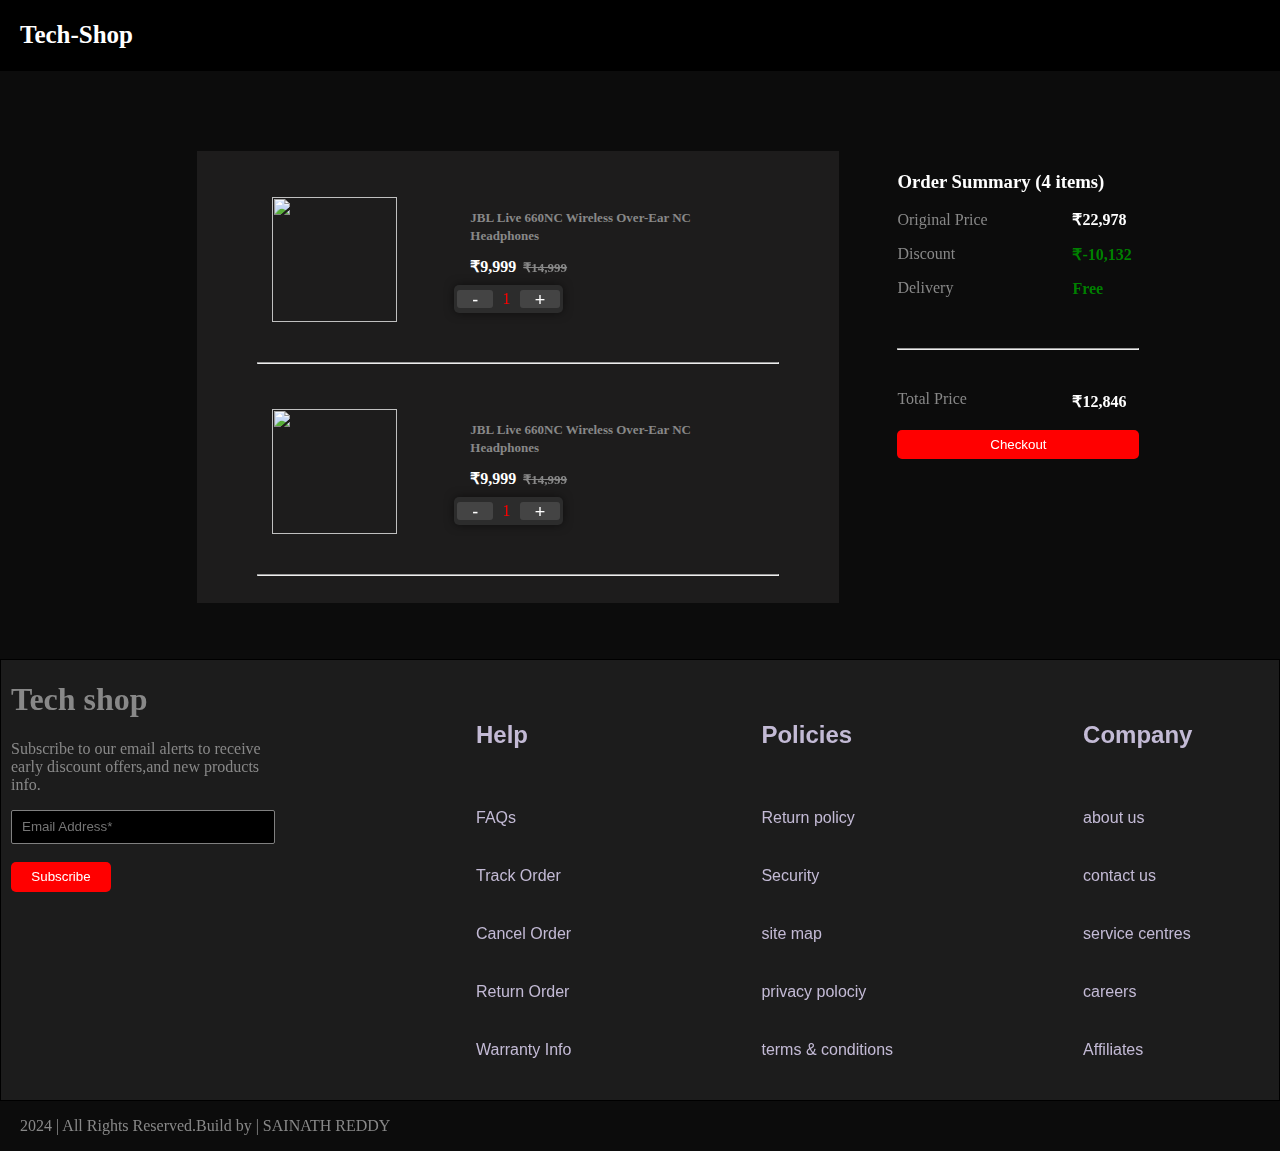
==== cart.html @ 2842704d "first commit" ====
<!DOCTYPE html>
<html lang="en">

<head>
    <meta charset="UTF-8">
    <meta name="viewport" content="width=device-width, initial-scale=1.0">
    <title>cart</title>
    <link rel="stylesheet" href="./style1.css">
    <link rel="stylesheet" href="https://cdnjs.cloudflare.com/ajax/libs/font-awesome/6.6.0/css/all.min.css"
        integrity="sha512-Kc323vGBEqzTmouAECnVceyQqyqdsSiqLQISBL29aUW4U/M7pSPA/gEUZQqv1cwx4OnYxTxve5UMg5GT6L4JJg=="
        crossorigin="anonymous" referrerpolicy="no-referrer" />
</head>

<body>
    <nav class="navbar">
        <div class="brand">
            <a class="home" href="/index.html">
                <h1 class="tech">Tech-Shop</h1>
            </a>
        </div>

        <div class="symbols">
            <div class="icons1">
                <i class="fa-solid fa-magnifying-glass"></i>
                <a href="/cart.html"><i class="fa-solid fa-cart-shopping cartin"></i></a>
                <a href="/signup.html"><i class="fa-solid fa-user-plus signin"></i></a>
            </div>
        </div>
    </nav>


    <div class="all-1">
    <div class="add-cart">
        <div class="cart1">
            <div class="cart-image">
                <img class="image1" src="/Assessts/images/jbl660nc-1.png">
            </div>
            <div class="cart-price">
                <p class="series">JBL Live 660NC Wireless Over-Ear NC</p>
                <p class="series1">Headphones</p>
                <span class="discount-price">&#8377;9,999</span>
                <span class="normal-price">&#8377;14,999</span>
            </div>
            <div class="delete-btn">
                <i class="fa-regular fa-trash-can delete"></i>
            </div>
        </div>

        <div class="counter">
            <button id="decrement">-</button>
            <span class="value" id="value">1</span>
            <button id="increment">+</button>
        </div>

        <hr>

        <div class="cart1">
            <div class="cart-image">
                <img class="image1" src="/Assessts/images/jbl660nc-1.png">
            </div>
            <div class="cart-price">
                <p class="series">JBL Live 660NC Wireless Over-Ear NC</p>
                <p class="series1">Headphones</p>
                <span class="discount-price">&#8377;9,999</span>
                <span class="normal-price">&#8377;14,999</span>
            </div>
            <div class="delete-btn">
                <i class="fa-regular fa-trash-can delete"></i>
            </div>
        </div>

        <div class="counter">
            <button id="decrement">-</button>
            <span class="value" id="value">1</span>
            <button id="increment">+</button>
        </div>

        <hr>

        <div class="cart1">
            <div class="cart-image">
                <img class="image1" src="/Assessts/images/jbl660nc-1.png">
            </div>
            <div class="cart-price">
                <p class="series">JBL Live 660NC Wireless Over-Ear NC</p>
                <p class="series1">Headphones</p>
                <span class="discount-price">&#8377;9,999</span>
                <span class="normal-price">&#8377;14,999</span>
            </div>
            <div class="delete-btn">
                <i class="fa-regular fa-trash-can delete"></i>
            </div>
        </div>

        <div class="counter">
            <button id="decrement">-</button>
            <span class="value" id="value">1</span>
            <button id="increment">+</button>
        </div>

        <hr>


        <div class="cart1">
            <div class="cart-image">
                <img class="image1" src="/Assessts/images/jbl660nc-1.png">
            </div>
            <div class="cart-price">
                <p class="series">JBL Live 660NC Wireless Over-Ear NC</p>
                <p class="series1">Headphones</p>
                <span class="discount-price">&#8377;9,999</span>
                <span class="normal-price">&#8377;14,999</span>
            </div>
            <div class="delete-btn">
                <i class="fa-regular fa-trash-can delete"></i>
            </div>
        </div>

        <div class="counter">
            <button id="decrement">-</button>
            <span class="value" id="value">1</span>
            <button id="increment">+</button>
        </div>
    </div>

    <div class="summary">
        <div class="orders">
            <h3 class="order-items">Order Summary (4 items)</h3>
            <p class="price1">Original Price</p>
            <p class="discount-1">Discount</p>
            <p class="delivery-1">Delivery</p>
            <hr class="line">
            <p class="total-money">Total Price</p>
            <button class="check-out">Checkout</button>
        </div>

        <div class="prices">
            <p class="original-1">&#8377;22,978</p>
            <p class="offer-1">&#8377;-10,132</p>
            <p class="free">Free</p>
            <p class="money">&#8377;12,846</p>
        </div>
    </div>
</div>

<br>
<br>
<footer>
    <div class="topfooter">
        <div class="subscribesec">
            <h1>Tech shop</h1>
            <p>Subscribe to our email alerts to receive
                early discount offers,and new products info.</p>
            <input class="emailfrsubscribe" type="email" placeholder="Email Address*"><br><br>
            <button class="subscribebtn">Subscribe</button>

        </div>
        <div class="footercontent">

            <ul>
                <li>
                    <h2>Help</h2>
                </li>
                <li>FAQs</li>
                <li>Track Order</li>
                <li>Cancel Order</li>
                <li>Return Order</li>
                <li>Warranty Info</li>
            </ul>

            <ul>
                <li>
                    <h2>Policies</h2>
                </li>
                <li>Return policy</li>
                <li>Security</li>
                <li>site map</li>
                <li>privacy polociy</li>
                <li>terms & conditions</li>
            </ul>

            <ul>
                <li>
                    <h2>Company</h2>
                </li>
                <li>about us</li>
                <li>contact us</li>
                <li>service centres</li>
                <li>careers</li>
                <li>Affiliates</li>
            </ul>
        </div>
    </div>

    <!-- <hr class="footerhr"> -->

    <div class="bottomfooter">
        <div class="rightstxt">
            <p>2024 | All Rights Reserved.Build by | SAINATH REDDY</p>
        </div>
        <div class="icons">
            <i class="fa-brands fa-facebook-f" style="color: #ffffff;"></i>
            <i class="fa-brands fa-twitter" style="color: #ffffff;"></i>
            <i class="fa-brands fa-instagram" style="color: #f8f7f7;"></i>
            <i class="fa-brands fa-linkedin-in" style="color: white;"></i>
        </div>

    </div>
</footer>

</body>

</html>
---- style1.css ----
body {
    background-color: rgb(12, 12, 12);
    margin: 0px;
    box-sizing: border-box;
}

/* ------------------------------------------------------navbar------------------- */
.navbar {
    display: flex;
    justify-content: space-between;
    align-items: center;
    background-color: black;
    border-block-end: 1px solid black;
    padding: 10px 20px;
    position: sticky;
    inset-block-start: 0%;
    block-size: 50px;
    z-index: 1;
}

.brand {
    font-size: 23px;
    font-weight: bold;
    color: white;
}

.home {
    text-decoration: none;
}

.tech {
    font-size: 25px;
    margin: 0px;
    color: white;
}

.tech:hover {
    cursor: pointer;
    color: #ff0000;
}

.symbols .icons1 {
    display: flex;
    gap: 75px;
    color: white;
}

.icons1 .cartin {
    color: white;
}

.cartin:hover {
    cursor: pointer;
    color: red;
}

.icons1 .signin {
    color: white;
}

.signin:hover {
    cursor: pointer;
    color: red;
}

/* -------------------------------------------------------------------navbar-media--------- */
@media (min-width: 425px)and(max-width: 768px) {

    body {
        background-color: rgb(12, 12, 12);
        margin: 0px;
    }

    .navbar {
        display: flex;
        justify-content: space-between;
        align-items: center;
        background-color: black;
        border-block-end: 1px solid black;
        padding: 10px 20px;
        position: sticky;
        inset-block-start: 0%;
    }

    .brand {
        font-size: 23px;
        font-weight: bold;
        color: white;
    }

    .brand .tech {
        font-size: 13px;
    }

    .symbols {
        margin: 0px;
    }

    .symbols .icons1 {
        display: flex;
        gap: 12px;
        color: white;
    }

    .icons1 .cartin {
        color: white;
    }

    .cartin:hover {
        cursor: pointer;
        color: red;
    }

    .icons1 .signin {
        color: white;
    }

    .signin:hover {
        cursor: pointer;
        color: red;
    }
}

/* ------------------------------------------------------------signup-page---------------- */
.signup-page {
    block-size: 350px;
    inline-size: 250px;
    background-color: rgb(29, 29, 29);
    color: white;
    margin: 7% 40%;
}

.sign-up {
    position: relative;
    inset-block-start: 10px;
    inset-inline-end: 82px;
    font-size: 15px;
    font-weight: bold;
}

.text {
    margin-block-start: 0px;
    position: relative;
    inset-block-start: 16px;
    inset-inline-start: -21px;
    margin-block-end: 30px;
    font-size: 10px;
}

.text .login {
    font-weight: bold;
}

.details .username {
    background-color: rgb(29, 29, 29);
    color: white;
    border: 1px solid whitesmoke;
    inline-size: 200px;
    block-size: 21px;
}

.details .email {
    background-color: rgb(29, 29, 29);
    color: white;
    border: 1px solid whitesmoke;
    inline-size: 200px;
    block-size: 21px;
}

.details .password {
    background-color: rgb(29, 29, 29);
    color: white;
    border: 1px solid whitesmoke;
    inline-size: 200px;
    block-size: 21px;
}

.details .confirm-password {
    background-color: rgb(29, 29, 29);
    color: white;
    border: 1px solid whitesmoke;
    inline-size: 200px;
    block-size: 21px;
}

.line1 {
    inline-size: 65px;
    position: relative;
    inset-inline-end: 85px;
    inset-block-start: 12px;
}

.line2 {
    inline-size: 65px;
    position: relative;
    inset-inline-start: 85px;
    inset-block-start: 2px;
}

.or-login {
    position: relative;
    inset-block-end: 20px;
    margin-block-end: -4px;
}

.signup {
    inline-size: 207px;
    block-size: 21px;
    background-color: rgb(205, 0, 0);
    border: none;
    color: white;
    transition: background-color 0.9s ease;
}

.signup:hover {
    cursor: pointer;
    background-color: green;
}

.facebook {
    background-color: cornflowerblue;
    border: 1px solid;
    block-size: 23px;
}

.google {
    background-color: rgb(205, 0, 0);
    border: 1px solid;
    block-size: 23px;
}

.twitter {
    background-color: deepskyblue;
    border: 1px solid;
    block-size: 23px;
}

/* ---------------------------------------------------------------signup-page-media------------ */
@media (min-width: 425px)and(max-width: 768px) {
    .signup-page {
        block-size: 200px;
        inline-size: 125px;
        background-color: rgb(29, 29, 29);
        color: white;
        margin: 3% 15%;
    }

    .sign-up {
        position: relative;
        inset-block-start: 4px;
        inset-inline-end: 40px;
        font-size: 6px;
        font-weight: bold;
    }

    .text {
        margin-block-start: 0px;
        position: relative;
        inset-block-start: 7px;
        inset-inline-start: -11px;
        margin-block-end: 13px;
        font-size: 4px;
    }

    .text .login {
        font-weight: bold;
    }

    .details .username {
        background-color: rgb(29, 29, 29);
        color: white;
        border: 1px solid whitesmoke;
        inline-size: 100px;
        block-size: 10px;
    }

    .details .email {
        background-color: rgb(29, 29, 29);
        color: white;
        border: 1px solid whitesmoke;
        inline-size: 100px;
        block-size: 11px;
    }

    .details .password {
        background-color: rgb(29, 29, 29);
        color: white;
        border: 1px solid whitesmoke;
        inline-size: 100px;
        block-size: 10px;
    }

    .details .confirm-password {
        background-color: rgb(29, 29, 29);
        color: white;
        border: 1px solid whitesmoke;
        inline-size: 100px;
        block-size: 10px;
    }

    .signup {
        inline-size: 103px;
        block-size: 10px;
        background-color: rgb(205, 0, 0);
        border: none;
    }

    .facebook {
        background-color: cornflowerblue;
        border: 1px solid;
        block-size: 11px;
    }

    .google {
        background-color: rgb(205, 0, 0);
        border: 1px solid;
        block-size: 11px;
    }

    .twitter {
        background-color: deepskyblue;
        border: 1px solid;
        block-size: 11px;
    }
}

/* ----------------------------------------------------------header------------------- */
.in-ear {
    font-size: 228px;
    color: #343232;
    margin: 50px 0px 10px;
}

.product {
    color: white;
    display: flex;
    justify-content: space-around;
    position: relative;
    inset-block-end: 170px;
}

.product-image img {
    block-size: 325px;
    inline-size: 115%;
    object-fit: contain;
    position: relative;
    inset-block-end: 10px;
}

.information {
    z-index: 0;
}

.information .version {
    font-size: 25px;
    margin-block-end: -3px;
    font-family: 'Gill Sans', 'Gill Sans MT', Calibri, 'Trebuchet MS', sans-serif;
}

.information .feather {
    font-size: 43px;
    margin-block-start: 15px;
    margin-block-end: -5px;
    font-weight: bold;
    font-family: 'Gill Sans', 'Gill Sans MT', Calibri, 'Trebuchet MS', sans-serif;
}

.information .comfort {
    font-size: 43px;
    margin-block-start: 3px;
    font-weight: bold;
    margin-block-end: 25px;
    font-family: 'Gill Sans', 'Gill Sans MT', Calibri, 'Trebuchet MS', sans-serif;
}

.information .price {
    font-size: 25px;
    font-weight: bold;
}

.information .original-price {
    font-size: 20px;
    font-weight: bold;
    color: gray;
    position: relative;
    inset-inline-start: 5px;
    text-decoration: line-through;
}

.shop {
    position: relative;
    inset-inline-start: 11%;
    inset-block-end: 250px;
    color: white;
    background-color: red;
    border: none;
    font-size: 11px;
    padding: 7px 15px;
}

/* -----------------------------------------------------------header-meadia---------------- */
@media (min-width: 425px)and(max-width: 768px) {
    .in-ear {
        font-size: 110px;
        color: #343232;
        margin: 20px 0px 3px;
    }

    .product {
        color: white;
        display: flex;
        justify-content: space-around;
        position: relative;
        inset-block-end: 80px;
    }

    .product-image img {
        block-size: 160px;
        inline-size: 62%;
        object-fit: contain;
        position: relative;
        inset-block-end: 4px;
    }

    .information {
        z-index: 0;
    }

    .information .version {
        font-size: 11px;
        margin-block-end: -6px;
        font-family: 'Gill Sans', 'Gill Sans MT', Calibri, 'Trebuchet MS', sans-serif;
    }

    .information .feather {
        font-size: 20px;
        margin-block-start: 7px;
        margin-block-end: -10px;
        font-weight: bold;
        font-family: 'Gill Sans', 'Gill Sans MT', Calibri, 'Trebuchet MS', sans-serif;
    }

    .information .comfort {
        font-size: 20px;
        margin-block-start: 0px;
        font-weight: bold;
        margin-block-end: 12px;
        font-family: 'Gill Sans', 'Gill Sans MT', Calibri, 'Trebuchet MS', sans-serif;
    }

    .information .price {
        font-size: 12px;
        font-weight: bold;
    }

    .information .original-price {
        font-size: 10px;
        font-weight: bold;
        color: gray;
        position: relative;
        inset-inline-start: 2px;
        text-decoration: line-through;
    }

    .shop {
        position: relative;
        inset-inline-start: 1%;
        inset-block-end: 145px;
        background-color: red;
        color: white;
        border: none;
        font-size: 9px;
        padding: 3px 7px;
    }
}

/* -----------------------------------------------------------------featured---------------- */
.featured {
    text-align: center;
    color: white;
    font-size: 25px;
    margin-block-end: 70px;
}

@media (min-width: 425px)and(max-width:768px) {
    .featured {
        text-align: center;
        color: white;
        font-size: 25px;
        margin-block-end: 70px;
    }
}

/* ------------------------------------------------------------------versions--------------- */
.version-518 {
    text-align: center;
    color: gray;
    font-size: 15px;
    padding: 55px;
}

@media(min-width: 425px)and(max-width:768px) {
    .version-518 {
        text-align: center;
        color: gray;
        font-size: 15px;
        padding: 55px;
    }
}

/* ---------------------------------------------------------------------boat-versions---------- */
.boat-versions {
    display: flex;
    justify-content: space-around;
    color: white;
}

.boat-image .jbl-endu {
    block-size: 150px;
}

.boat-image .product-name {
    position: relative;
    inset-block-end: 210px;
    inset-inline-start: 31px;
}

.boat-image .sport {
    position: relative;
    inset-inline-start: 33px;
}

.boat-image .price {
    inset-block-end: 49px;
    position: relative;
    font-weight: bold;
    inset-inline-start: 25px;
}

.boat-image .original-price {
    position: relative;
    inset-block-end: 49px;
    color: gray;
    text-decoration: line-through;
    font-weight: bold;
    font-size: 15px;
    inset-inline-start: 30px;
}

.boat203-image .boat203 {
    block-size: 150px;
}

.boat203-image .product-name {
    position: relative;
    inset-block-end: 210px;
    inset-inline-start: 22px;
}

.boat203-image .price {
    inset-block-end: 34px;
    position: relative;
    font-weight: bold;
    inset-inline-start: 25px;
}

.boat203-image .original-price {
    position: relative;
    inset-block-end: 34px;
    color: gray;
    text-decoration: line-through;
    font-weight: bold;
    font-size: 15px;
    inset-inline-start: 30px;
}

.boat518-image .boat518 {
    block-size: 150px;
}

.boat518-image .product-name {
    position: relative;
    inset-block-end: 210px;
    inset-inline-start: 22px;
}

.boat518-image .price {
    inset-block-end: 34px;
    position: relative;
    font-weight: bold;
    inset-inline-start: 25px;
}

.boat518-image .original-price {
    position: relative;
    inset-block-end: 34px;
    color: gray;
    text-decoration: line-through;
    font-weight: bold;
    font-size: 15px;
    inset-inline-start: 30px;
}

.jbl760nc-image .jbl760nc {
    block-size: 150px;
}

.jbl760nc-image .product-name {
    position: relative;
    inset-block-end: 210px;
    inset-inline-start: 22px;
}

.jbl760nc-image .price {
    inset-block-end: 34px;
    position: relative;
    font-weight: bold;
    inset-inline-start: 25px;
}

.jbl760nc-image .original-price {
    position: relative;
    inset-block-end: 34px;
    color: gray;
    text-decoration: line-through;
    font-weight: bold;
    font-size: 15px;
    inset-inline-start: 30px;
}

.boat255r-image .boat255r {
    block-size: 150px;
}

.boat255r-image .product-name {
    position: relative;
    inset-block-end: 210px;
    inset-inline-start: 22px;
}

.boat255r-image .price {
    inset-block-end: 34px;
    position: relative;
    font-weight: bold;
    inset-inline-start: 25px;
}

.boat255r-image .original-price {
    position: relative;
    inset-block-end: 34px;
    color: gray;
    text-decoration: line-through;
    font-weight: bold;
    font-size: 15px;
    inset-inline-start: 30px;
}

/* ---------------------------------------------------------------boat-versions-media-quiries---- */
@media (min-width: 425px)and(max-width:768px) {
    .boat-versions {
        display: flex;
        justify-content: space-around;
        color: white;
    }

    .boat-image .jbl-endu {
        block-size: 150px;
    }

    .boat-image .product-name {
        position: relative;
        inset-block-end: 210px;
        inset-inline-start: 31px;
    }

    .boat-image .sport {
        position: relative;
        inset-inline-start: 33px;
    }

    .boat-image .price {
        inset-block-end: 49px;
        position: relative;
        font-weight: bold;
        inset-inline-start: 25px;
    }

    .boat-image .original-price {
        position: relative;
        inset-block-end: 49px;
        color: gray;
        text-decoration: line-through;
        font-weight: bold;
        font-size: 15px;
        inset-inline-start: 30px;
    }

    .boat203-image .boat203 {
        block-size: 150px;
    }

    .boat203-image .product-name {
        position: relative;
        inset-block-end: 210px;
        inset-inline-start: 22px;
    }

    .boat203-image .price {
        inset-block-end: 34px;
        position: relative;
        font-weight: bold;
        inset-inline-start: 25px;
    }

    .boat203-image .original-price {
        position: relative;
        inset-block-end: 34px;
        color: gray;
        text-decoration: line-through;
        font-weight: bold;
        font-size: 15px;
        inset-inline-start: 30px;
    }

    .boat518-image .boat518 {
        block-size: 150px;
    }

    .boat518-image .product-name {
        position: relative;
        inset-block-end: 210px;
        inset-inline-start: 22px;
    }

    .boat518-image .price {
        inset-block-end: 34px;
        position: relative;
        font-weight: bold;
        inset-inline-start: 25px;
    }

    .boat518-image .original-price {
        position: relative;
        inset-block-end: 34px;
        color: gray;
        text-decoration: line-through;
        font-weight: bold;
        font-size: 15px;
        inset-inline-start: 30px;
    }

    .jbl760nc-image .jbl760nc {
        block-size: 150px;
    }

    .jbl760nc-image .product-name {
        position: relative;
        inset-block-end: 210px;
        inset-inline-start: 22px;
    }

    .jbl760nc-image .price {
        inset-block-end: 34px;
        position: relative;
        font-weight: bold;
        inset-inline-start: 25px;
    }

    .jbl760nc-image .original-price {
        position: relative;
        inset-block-end: 34px;
        color: gray;
        text-decoration: line-through;
        font-weight: bold;
        font-size: 15px;
        inset-inline-start: 30px;
    }

    .boat255r-image .boat255r {
        block-size: 150px;
    }

    .boat255r-image .product-name {
        position: relative;
        inset-block-end: 210px;
        inset-inline-start: 22px;
    }

    .boat255r-image .price {
        inset-block-end: 34px;
        position: relative;
        font-weight: bold;
        inset-inline-start: 25px;
    }

    .boat255r-image .original-price {
        position: relative;
        inset-block-end: 34px;
        color: gray;
        text-decoration: line-through;
        font-weight: bold;
        font-size: 15px;
        inset-inline-start: 30px;
    }
}

.best-ones {
    text-align: center;
    font-size: 25px;
    font-weight: bold;
    color: white;
    margin: 50px 0px;
}

.all-types {
    display: flex;
    justify-content: center;
    gap: 25px;
    color: white;
    margin-block-end: 65px;
}

.all-types span {
    border: 1px solid rgb(12, 12, 12);
    padding: 1px 7px;
    font-size: 15px;
    text-align: center;
}

.all:hover {
    cursor: pointer;
    background-color: red;
}

.headphones:hover {
    cursor: pointer;
    background-color: red;
}

.earbuds:hover {
    cursor: pointer;
    background-color: red;
}

.earphones:hover {
    cursor: pointer;
    background-color: red;
}

.neckbands:hover {
    cursor: pointer;
    background-color: red;
}

.all-cards {
    display: flex;
    color: white;
    gap: 35px;
    margin-block-end: 20px;
}

.productcard {
    border: 1px solid whitesmoke;
    inline-size: 257px;
    block-size: 390px;
    position: relative;
    inset-inline-start: 40px;
}

.jbl660nc {
    block-size: 135px;
    background-color: #1c1c1c;
    border-radius: 8px;
    inline-size: 200px;
    padding: 20px;
    color: #fff;
    text-align: center;
    box-shadow: 0 4px 8px rgba(0, 0, 0, 0.3);
}

.jbl660nc {
    inline-size: 84%;
    border-radius: 8px;
    object-fit: contain;
}

.card1-information h2 {
    font-size: 24px;
    margin: 10px 0;
    position: relative;
    inset-inline-start: 15px;
}

.description {
    font-size: 14px;
    color: #888;
    position: relative;
    inset-inline-start: 15px;
}

.rating {
    margin: 10px 0;
    color: red;
    font-size: 18px;
    position: relative;
    inset-inline-start: 15px;
}

.price {
    margin: 15px 0;
    position: relative;
    inset-inline-start: 15px;
}

.current-price {
    font-size: 22px;
    font-weight: bold;
    color: white;
}

.original-price {
    font-size: 16px;
    text-decoration: line-through;
    color: #888;
    font-weight: bold;
    margin-inline-start: 10px;
}

.add-to-cart {
    background-color: #ff0000;
    color: #fff;
    border: none;
    padding: 10px 20px;
    border-radius: 4px;
    font-size: 16px;
    cursor: pointer;
    transition: background-color 0.9s ease;
    position: relative;
    inline-size: 92%;
    inset-inline-start: 10px;
}

.add-to-cart:hover {
    background-color: green;
}

.new-ones {
    border: 1px solid whitesmoke;
    inline-size: 257px;
    block-size: 390px;
    position: relative;
    inset-inline-start: 40px;
}

.browser {
    background: none;
    border: none;
    position: relative;
    inset-inline-start: 52px;
    color: #888;
    inset-block-start: 170px;
}

.advan {
    margin-block-start: 100px;
    color: white;
    text-align: center;
    justify-content: space-between;
}

.delivery-partner {
    display: flex;
    color: red;
    justify-content: space-around;
}

.partner .delivery {
    color: white;
    font-size: 25px;
    margin-block-end: 7px;
    margin-block-start: 13px;
}

.regular .regular-brand {
    color: white;
    font-size: 25px;
    margin-block-end: 7px;
    margin-block-start: 13px;
}

.exicting-deal .deal {
    color: white;
    font-size: 25px;
    margin-block-end: 7px;
    margin-block-start: 13px;
}

.secure-payments .secure {
    color: white;
    font-size: 25px;
    margin-block-end: 7px;
    margin-block-start: 13px;
}

.partner .time {
    color: #888;
    margin-block-start: 7px;
}

.regular .quality {
    color: #888;
    margin-block-start: 7px;
}

.exicting-deal .orders {
    color: #888;
    margin-block-start: 7px;
}

.secure-payments .security {
    color: #888;
    margin-block-start: 7px;
}

.truck {
    position: relative;
    inset-inline-end: 46px;
    inset-block-start: 41px;
    font-size: 30px;
}

.warrenty {
    position: relative;
    inset-inline-end: 46px;
    inset-block-start: 41px;
    font-size: 30px;
}

.deals {
    position: relative;
    inset-inline-end: 46px;
    inset-block-start: 41px;
    font-size: 30px;
}

.payments {
    position: relative;
    inset-inline-end: 46px;
    inset-block-start: 41px;
    font-size: 30px;
}

.topfooter {
    display: flex;
    gap: 150px;
    padding-inline-start: 10px;
    border: 1px solid black;
    background-color: #1c1c1c;
}

.subscribesec {
    inline-size: 250px;
}

.subscribesec h1 {
    color: #888;
}

.subscribesec p {
    color: #888;
}

.subscribebtn {
    color: white;
    background-color: red;
    border: none;
    inline-size: 100px;
    block-size: 30px;
    border-radius: 5px;
    transition: background-color 0.9s ease;
}

.subscribebtn:hover {
    cursor: pointer;
    background-color: green;
}

.emailfrsubscribe {
    background-color: black;
    block-size: 30px;
    inline-size: 250px;
    padding-inline-start: 10px;
    border-radius: 2px;
    border: 1px solid grey;
}

.footercontent {
    display: flex;
    gap: 100px;
    color: #888;
}

ul {
    list-style-type: none;

}

li {
    margin: 10PX;
}

.footerhr {
    border: 1px solid grey;
    width: auto;
}

.bottomfooter {
    display: flex;
    align-items: center;
    justify-content: space-between;
    padding-inline-start: 20px;

}

.rightstxt p {
    color: #888;
}

.icons {
    font-size: x-large;
    padding-inline-end: 90px;
    gap: 40px;
    display: flex;
}

.add-cart {
    border: 1px solid #1d1c1c;
    inline-size: 50%;
    block-size: 450px;
    background-color: #1d1c1c;
    margin: 80px 30px 20px 170px;
    overflow-y: scroll;
}

.cart-image .image1 {
    block-size: 125px;
    inline-size: 125px;
}

.cart1 {
    display: flex;
    justify-content: space-evenly;
    color: white;
    margin-block-start: 45px;
}

.cart-price .series {
    margin-block-end: 2px;
    font-size: 13px;
    font-weight: bold;
    color: #888;
}

.cart-price .series1 {
    margin-block-start: 0px;
    font-size: 13px;
    font-weight: bold;
    color: #888;
}

.cart-price .discount-price {
    font-weight: bold;
    font-size: 16px;
}

.cart-price .normal-price {
    font-size: 13px;
    font-weight: bold;
    color: #888;
    text-decoration: line-through;
    position: relative;
    inset-inline-start: 3px;
}

.delete-btn .delete {
    position: relative;
    inset-block-start: 16px;
    color: #888;
    transition: background-color 0.9s ease;
}

.delete:hover {
    cursor: pointer;
    color: red;
}

.counter {
    display: flex;
    align-items: center;
    background-color: #2c2c2c;
    padding: 3px;
    border-radius: 5px;
    box-shadow: 0px 0px 10px rgba(0, 0, 0, 0.5);
    block-size: 22px;
    inline-size: 103px;
    position: relative;
    inset-inline-start: 40%;
    inset-block-end: 41px;
}

.counter button {
    background-color: #444;
    border: none;
    color: white;
    font-size: 18px;
    padding: 0px 15px;
    cursor: pointer;
    border-radius: 3px;
    block-size: 18px;
}

.counter .value {
    color: red;
    font-size: 16px;
    margin: 0px 5px;
    inline-size: 20px;
    text-align: center;
}

.counter button:hover {
    background-color: #555;
}

.counter span {
    color: red;
    font-size: 20px;
    margin: 0 15px;
    inline-size: 20px;
    text-align: center;
}

hr {
    inline-size: 520px;
    color: #555;
}

.all-1 {
    display: flex;
    justify-content: space-evenly;
}

.summary {
    color: white;
    margin-block-start: 80px;
    display: flex;
    margin-inline-end: 60px;
    border: 1px solid rgb(12, 12, 12);
    inline-size: 23%;
    block-size: 315px;
}

.prices {
    position: relative;
    inset-block-start: 42px;
    inset-inline-end: 67px;
    font-weight: bold;
}

.orders .line {
    inline-size: 240px;
    color: #888;
    position: relative;
    inset-block-start: 35px;
}

.orders .price1 {
    color: #888;
}

.orders .discount-1 {
    color: #888;
}

.orders .delivery-1 {
    color: #888;
}

.prices .offer-1 {
    color: green;
}

.prices .free {
    color: green;
}

.orders .total-money {
    margin-block-start: 75px;
    color: #888;
}

.prices .money {
    margin-block-start: 94px;
    font-weight: bold;
}

.orders .check-out {
    margin-block-start: 6px;
    inline-size: 100%;
    border-radius: 5px;
    border: none;
    background-color: red;
    color: white;
    padding: 7px;
    transition: background-color 0.9s ease;
}

.check-out:hover {
    cursor: pointer;
    background-color: green;
}

.productImages{
    margin: 10px;
}

.productDetails{
    background-color: black;
    display: flex;
}
.productImg-side{
    width: 110px;
    height: 110px;
    border: 1px solid grey;
    border-radius: 3px;
    margin: 20px 25px;
    padding: 10px;
}
.productImg-side:hover{
    border: 2px solid white;
}
.product-Image{
    width: 579px;
    height: 961px;
    margin-top: 10px;
    object-fit: contain;
}
.ratings{
    display: flex;
    margin: 15px 0px 20px -20px;
}

.productDetails-descriptions{
    margin: 20px;
}
.productName{
    font-family:"Montserrat", sans-serif ; 
    color:rgb(195, 186, 213);
    font-weight: 700; 
    font-size: 35px;
}
.productDescription{
    font-family:"Montserrat", sans-serif ; 
    color:rgb(195, 186, 213);
    font-weight: 400; 
    font-size: 25px;
    margin: 3px 0px;
}
.starRating i{
    color: red;
    padding-top: 7px;
    padding-bottom: 5px;
}
.yearRatings{
    font-family:"Montserrat", sans-serif ; 
    color:grey;
    font-weight: 400; 
    font-size: 20px;
    margin-top: 0px;
}
.productAmount-deatils{
    margin-top: 20px;
    display: flex;
}
.offerPrice{
    color: rgb(195, 186, 213);
    padding:5px 5px 0px 0px ;
    font-weight: 700;
    font-size: 40px;
    font-family:"Montserrat", sans-serif ;
}
.actualPrice{
    color:grey;
    padding:5px 5px 0px 15px ;
    font-weight: 700;
    font-size: 35px;
    font-family:"Montserrat", sans-serif ;
    text-decoration: line-through;
}
.savingAmount-description{
    color: green;
    font-family:"Montserrat", sans-serif ;
    font-size: 20px;
    font-weight: 400;
    margin: 10px 0px 8px 0px;
}
.taxDescription{
    color: grey;
    font-family:"Montserrat", sans-serif ;
    font-size: 15px;
    font-weight: 400;
    margin: 10px 0px 25px 0px;
}
.offerDescription{
    font-family:"Montserrat", sans-serif ; 
    color:rgb(195, 186, 213);
    font-weight: 400; 
    font-size: 20px;
    padding-top: 15px;
}
.stockBtn{
    background-color: green;
    color: white;
    font-family:"Montserrat", sans-serif ; 
    font-weight: 700; 
    padding: 10px 15px;
    border-radius: 4px;
    border-style: none;
    margin-top: 50px;
    margin-left: 20px;
}
.stock{
    color: white;
}
.cashDetails{
    display: flex;
}
.emiDetails{
    font-family:"Montserrat", sans-serif ; 
    color:rgb(195, 186, 213);
    font-weight: 400; 
    font-size: 15px;
    border:1px solid grey;
    border-radius: 3px;
    padding: 8px;
    margin: 20px 7px 20px 7px;
    width: 180px;
}
.horizontal{
    border: 1px solid rgb(55, 55, 55);
    width: 377px;
}
.addtoCartButton{
    background-color: red;
    padding: 10px 15px;
    color: white;
    font-weight: 400; 
    font-family:"Montserrat", sans-serif ; 
    border-style: none;
    border-radius: 3px;
    width: 50%;
    margin-top: 10px;
}

.specificationsBtn{
    color: white;
    background-color: red;
    padding: 10px 15px;
    font-family:"Montserrat", sans-serif ; 
    border-style: none;
    border-radius: 3px;
    font-size: 25px;
    margin: 0px 25px;
}
.overviewBtn,.reviewBtn{
    color: rgb(195, 186, 213);
    font-family:"Montserrat", sans-serif ; 
    padding: 10px 15px;
    border-style: none;
    border-radius: 3px;
    border: none;
    background: none;
    font-size: 25px;
    margin: 0px 25px;
}
.productFeatures{
    padding: 200px 200px 0px 200px;
    background-color: black;
    text-align: center;
}
.overviewBtn:hover,.reviewBtn:hover{
    background-color: red;
}
.productOverview{
    display: flex;
    background-color: black;
    padding: 70px 0px 50px 30px;
}
li{
    color: rgb(195, 186, 213);
    font-family:"Montserrat", sans-serif ; 
    padding: 15px;
    list-style: none;
}
.productHeadings{
    margin-right: 200px;
}
.productInfo ul li{
   font-weight: 600;
   text-align: end;
}

.advantagesSection{
    background-color: black;
    padding: 120px 30px 30px 30px;
}
.advantageTitle{
    color: rgb(195, 186, 213);
    text-align: center;
    font-family:"Montserrat", sans-serif;
    font-weight: 700;
    font-size: 35px;
}
.advantages{
    display: flex;
    margin: 80px 0px 60px 0px;
    justify-content: space-between;
}
.adv{
    display:flex;
}
.advIcon{
    color: red;
    font-size: 50px;
    padding-right: 10px;
}
.advantageHeading{
    color: rgb(195, 186, 213);
    font-family: "Montserrat", sans-serif;
    font-weight: 700;
    font-size: 25px;
}
.advantageDescription{
    color: rgb(195, 186, 213);
    font-family: "Montserrat", sans-serif;
    font-weight: 400;
    font-size: 20px;
}
.subscribeSection{
    background-color:black;
}
.subscriberSection-Content{
   padding: 40px 20px;
   display: flex;
}
.subscriberHeading{
    color:rgb(195, 186, 213) ;
    font-family: "Montserrat", sans-serif;
    font-weight: 700;
    font-size: 30px;
}
.subscriberDescription{
    color:rgb(195, 186, 213) ;
    font-family: "Montserrat", sans-serif;
    font-weight: 300;
    font-size: 18px;
    padding: 7px 0px;
}
.subscriberEmail{
    border-radius: 3px;
    background: none;
    border-style: none;
    font-family: "Montserrat", sans-serif;
    padding: 10px 0px 10px 10px ;
    border: 1px solid grey;
    width: 100%;
    font-size: 15px;
    margin-bottom: 10px;
}
.subscriberButton{
    color: white;
    background-color: red;
    font-family: "Montserrat", sans-serif;
    padding: 12px 25px;
    border-style: none;
    border-radius: 3px;
    margin-top: 5px;
    transition: background-color 0.9s ease;
}

.subscriberButton:hover{
    cursor: pointer;
    background-color: green;
}
.aboutCompanyDetails{
    margin: 0px 70px;
}
td{
    padding: 6px 100px;
    font-family: "Montserrat", sans-serif ;
    color:grey ;
}
.heading{
    font-family:"Montserrat", sans-serif ;
    font-weight: 700;
    color:rgb(195, 186, 213)  ;
    font-size: 20px;
}
.footerContent{
    padding: 20px 20px;
    font-family:"Montserrat", sans-serif ; 
    color:rgb(195, 186, 213);
    font-weight: 400;
    width: 75%;
}
.creator{
    color: rgb(219, 184, 96);
}
.footerSection{
    display: flex;
    background-color: black;
    
}
.socialmediaIcon{
    padding: 20px 25px;
    color:rgb(195, 186, 213);
    
}
.horizontalLine{
    border: 1px solid rgb(64, 63, 63);
    margin: 0;
}
.productCards{
    background-color: black;
    display: flex;
    flex-wrap: wrap;
    margin: 0px 0px;
    justify-content: space-evenly;
}
.productCard1{
    width: 290px;
    border:1px solid grey;
    border-radius: 3px;
    margin-bottom: 10px;
}
.productImage{
    width: 200px;
    height: 200px;
    margin: 10px 0px;
    width: 100%;
    object-fit: contain;
}
.productCard-title{
    color:rgb(195, 186, 213) ;
    font-family:"Montserrat", sans-serif ;
    font-weight: 700;
    padding: 8px 8px 0px 20px;
    font-size: 30px;
}
.produtCard-description{
    color:rgb(195, 186, 213) ;
    font-family:"Montserrat", sans-serif ;
    font-weight: 400;
    padding:8px 8px 0px 20px ;
}
.line-card-1{
    border: 1px solid rgb(55, 55, 55);
    margin: 15px 18px;
    width: 257px;
}

.horizontalLine{
    width: auto;
}
.productCard-bill{
    color: rgb(195, 186, 213);
    padding:5px 5px 0px 20px ;
    font-weight: 700;
    font-size: 30px;
    font-family:"Montserrat", sans-serif ;
}
.productCard-oldamount{
    color:grey;
    padding:5px 5px 0px 20px ;
    font-weight: 700;
    font-size: 25px;
    font-family:"Montserrat", sans-serif ;
    text-decoration: line-through;
}
.productCard-button{
    color: white;
    background-color: red;
    margin: 15px;
    font-family:"Montserrat", sans-serif;
    border-style: none;
    padding: 10px 15px;
    width: 92%;
    border-radius: 3px;
    transition: background-color 0.9s ease;
}

.productCard-button:hover{
    cursor: pointer;
    background-color: green;
}
.starRating{
    color: red;
    padding-left: 20px;
}
.relatedProducts{
    padding: 90px 0px 70px 0px;
    text-align: center;
    background-color: black;
    color: rgb(195, 186, 213) ;
    font-weight: 700;
    font-size: 30px;
    font-family:"Montserrat", sans-serif ;
}
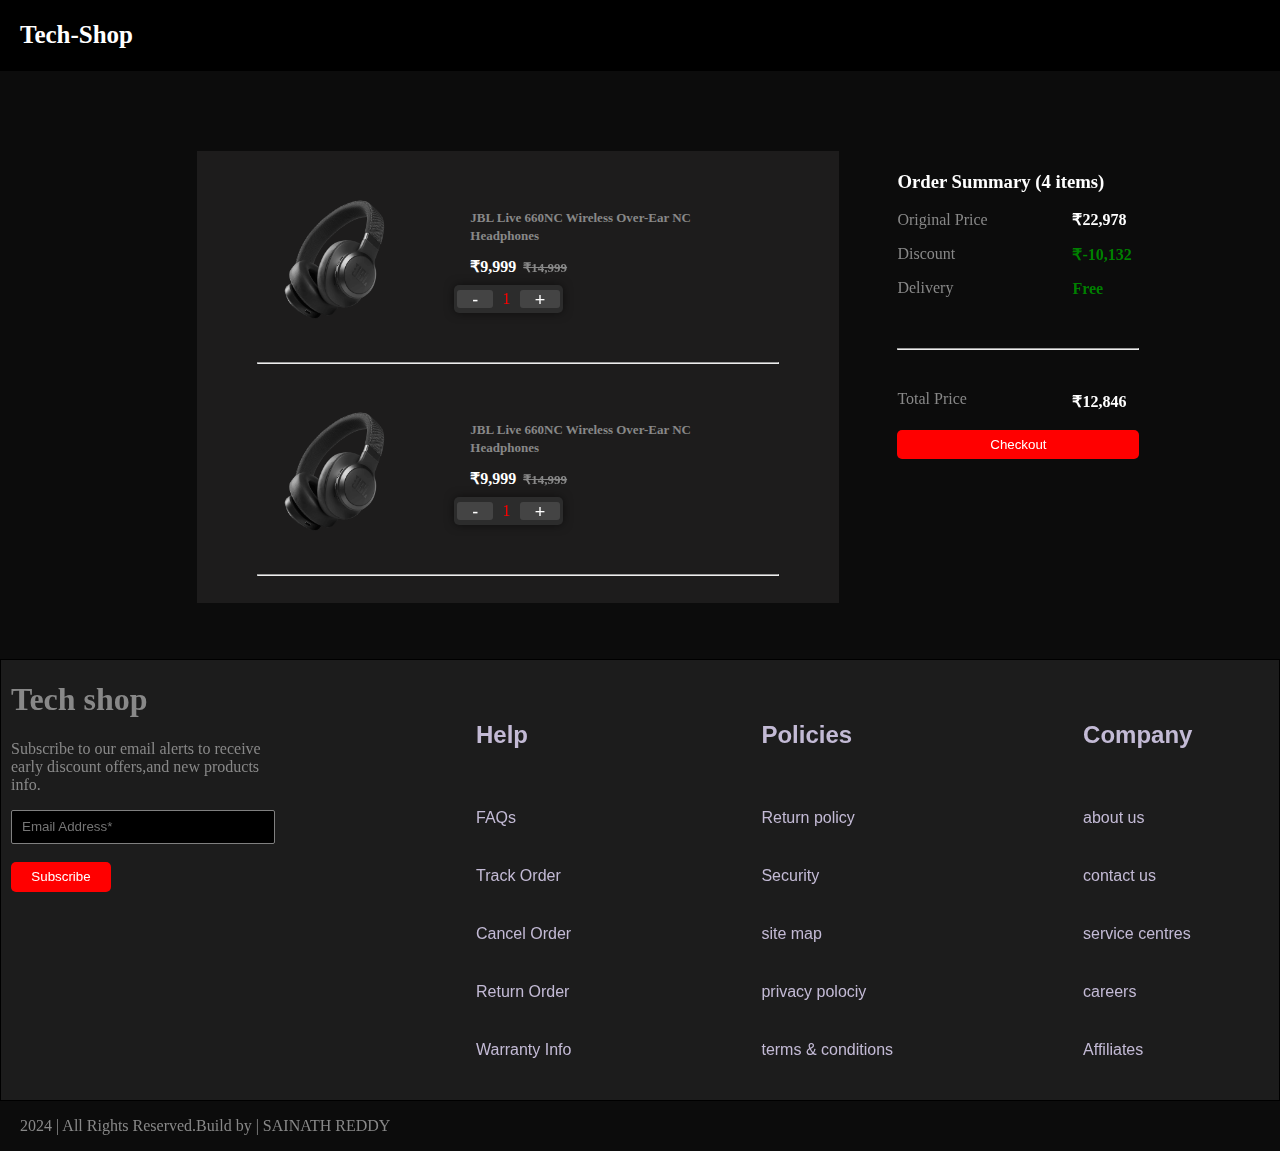
==== commit f5253569: "first commit" ====
--- a/cart.html
+++ b/cart.html
@@ -33,7 +33,7 @@
     <div class="add-cart">
         <div class="cart1">
             <div class="cart-image">
-                <img class="image1" src="/Assessts/images/jbl660nc-1.png">
+                <img class="image1" src="/assessts/images/jbl660nc-1.png">
             </div>
             <div class="cart-price">
                 <p class="series">JBL Live 660NC Wireless Over-Ear NC</p>
@@ -56,7 +56,7 @@
 
         <div class="cart1">
             <div class="cart-image">
-                <img class="image1" src="/Assessts/images/jbl660nc-1.png">
+                <img class="image1" src="/assessts/images/jbl660nc-1.png">
             </div>
             <div class="cart-price">
                 <p class="series">JBL Live 660NC Wireless Over-Ear NC</p>
@@ -79,7 +79,7 @@
 
         <div class="cart1">
             <div class="cart-image">
-                <img class="image1" src="/Assessts/images/jbl660nc-1.png">
+                <img class="image1" src="/assessts/images/jbl660nc-1.png">
             </div>
             <div class="cart-price">
                 <p class="series">JBL Live 660NC Wireless Over-Ear NC</p>
@@ -103,7 +103,7 @@
 
         <div class="cart1">
             <div class="cart-image">
-                <img class="image1" src="/Assessts/images/jbl660nc-1.png">
+                <img class="image1" src="/assessts/images/jbl660nc-1.png">
             </div>
             <div class="cart-price">
                 <p class="series">JBL Live 660NC Wireless Over-Ear NC</p>
